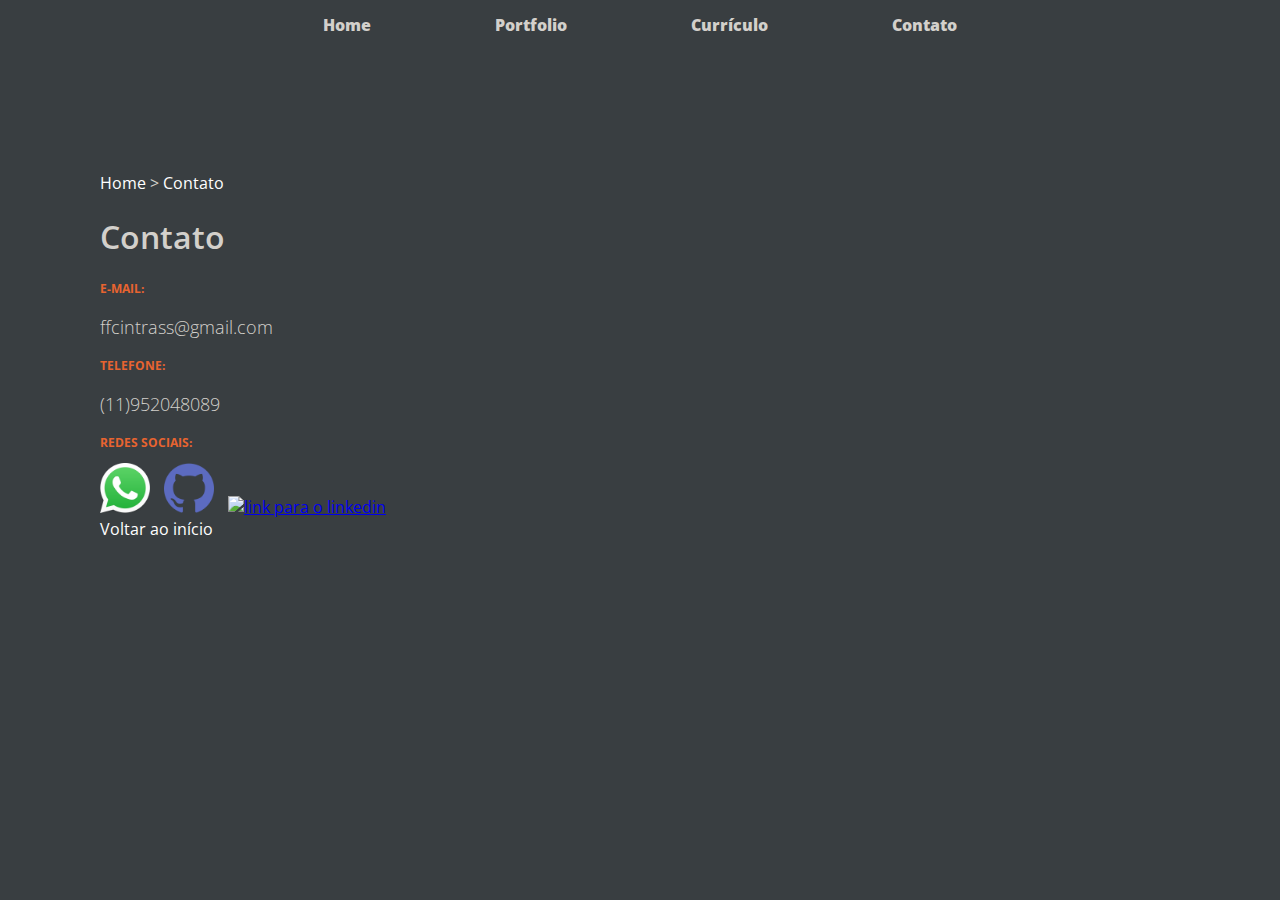
==== contato.html @ fd7e7fc3 "commit" ====
<!DOCTYPE html>

<html>

	<head>
		<title>Contato - Fabricio</title>

		<meta charset="utf-8">
		<link rel="stylesheet" href="style.css">
		<link href="https://fonts.googleapis.com/css?family=Noto+Sans+SC|Open+Sans" rel="stylesheet">

	</head>


	<body>
			<div class="navigation">
				<ul>
					<li><a href="index.html">Home</a></li>
					<li><a href="Portfolio.html">Portfolio</a></li>
					<li><a href="curriculo.html">Currículo</a></li>
					<li><a href="contato.html">Contato</a></li>
				</ul>
			</div>

			<div class="main">
				
				
				<ul class="caminho">
					<li><a href="index.html" class="botao_voltar">Home</a></li>
					<li>></li>
					<li><a href="contato.html" class="botao_voltar">Contato</a></li>
				</ul>

				<h1>Contato</h1>
			

				<h3>E-mail:</h3>
				<p>ffcintrass@gmail.com</p>

				<h3>Telefone:</h3>
				<p>(11)952048089</p>

				<h3>Redes Sociais:</h3>

				<a href="https://wa.me/5511952048089" target="_blank"><img  class="social-img"src="img/whatsapp.png" alt="link para o github"></a>
				<a href="https://github.com/fabricioalvess" target="_blank"><img  class="social-img"src="img/github.png" alt="link para o github"></a>

				<a href="https://www.linkedin.com/in/fabricioalves-fullstack/" target="_blank"><img  class="social-img"src="img/linkedin.png" alt="link para o linkedin"></a>

				<br>
				<a href="index.html" class="botao_voltar">Voltar ao início<a>

			</div>	

			

	</body>

</html>
---- style.css ----
html, body{
	padding: 0;
	margin: 0; 
}
*{
	box-sizing: border-box;
}

body{
	background-color:#393E41;
	font-family: 'Open Sans', sans-serif;
}



.botao_voltar{
	text-decoration: none;
	font-weight: 400;
	color:white ;
	font-size: 16px;
}
a:hover{
	color: #1E2019;
}
.caminho li{
	color: #D3D0CB;
}
.navigation{
	background-color:#393E41;
	color:#191516;

}

.navigation ul{
	margin-top:0;
	list-style: none;
	padding-left: 0;
	text-align: center;
	height: 60px;
}

.navigation li{
	display: inline-block;
	padding-left: 30px;
	padding-right: 30px;
	line-height: 50px;
	font-size: 16px;
	font-weight:800;
	width: auto;
	margin: 0 30px;

}

.navigation a{
	text-decoration: none;
	color:#D3D0CB;
}

.navigation a:hover{
	color:#1E2019;
}
.capa {
	color: white;
}

.capa span{
	color:#e86430;
	display: block;
}

.capa div{
	display: inline-block;
	height: 650px;

}

.profile_pic{
	width: 40%;
	text-align: left;
	padding-left: 300px;
	padding-top: 20px;
}

.profile_pic img{
		width: 280px;
		border-radius: 280px;
		margin-top:100px;
		border: 5px solid #1E2019;
	}
	.profile_pic img:hover{
		width: 281px;
	}
.profile_title{
	vertical-align: top;
	width: 59%;
	}

	.profile_title h1{
		font-size: 60px;
		margin-top: 200px;
		color: #D3D0CB;
		text-transform:uppercase;
		font-weight: 700;
	line-height: 50px;}

	.profile_title h2{
		font-size: 20px;
		color:#D3D0CB;
		font-weight: 400;
		margin-top: -30px;

	}
	

	.profile_title h1 :hover{
		font-size: 62px;
	}


	/*------------------------*/
	.main{
		padding:80px 180px 80px 100px;

	}

	.cv-pic{
		float:left;
		width:250px;
		margin-right: 50px;
		margin-bottom: 50px;
		border-radius: 250px;
	}

	.main h1{
		color: #D3D0CB;
		font-weight: 600;
	}

	.main h2{
		color:white;
		font-weight: 16px;
		text-transform: uppercase;
		font-weight: normal;
		margin-top:40px;
	}

	.main h3{
		font-size: 12px;
		color: #e86430;
		text-transform: uppercase;
	}

	.main p{
		color: #D3D0CB;
		font-weight: 100;
		font-size: 18px;
		line-height: 24px;
		text-align: justify;
	}


	/*----------------*/
	.caminho{
		list-style: none;
		padding-left: 0;
		color:grey;
	}

	.caminho li{
		display: inline-block;
	}

	.social-img{
		width: 50px;
		margin-right: 10px;
	}

	.miniatura{
	 	width: 320px;
		height:320px;
		display: inline-block;
		margin-right: 15px;
		margin-bottom: 15px;
		overflow: hidden;
		background-size: cover;
}
	.miniatura a { text-decoration: none; }

	.blackbox{
	width:100%;
	height: 100%;
	background-color:black;
	opacity: 0;
	padding-top: 100px;
}

	.blackbox:hover{
		opacity: 0.8;

	}

	.blackbox-text{
		text-align: center;
	}
	.blackbox-text h1{
		font-size: 16px;
		color: white;
		text-transform: uppercase;
	}

	.blackbox-text h2{
		
		text-transform: none;
		font-weight: 100;
	}

.foto-trabalho{
width: 100%;
margin-right: 10px 0;
}


@media (max-width: 1000px) 
    
{
	.navigation{
		 margin-bottom: 100px;
	}

    .navigation li{
    	position: relative;
        display: block;
        text-align: center;
        text-decoration: underline;

 }
     .capa div{
        display: block;
        height: auto;
    }
    
    .profile_pic{
    	margin-top: 150px;
        width:100%; 
        
    }
    
    .profile_pic img{
        margin-top: 0;
        max-width: 75%;
    }
        
    .profile_title{
        width:100%;
        text-align: center;
    } 
    
    .profile_title h1{
        margin-top: 30px;
        font-size: 40px;
    }
    
     .profile_title h2{
          margin: 2px 2px 70px 2px;
    }
    
    .main{

    	padding: 20px;
    }
   	.cv-pic{

		width:100%;
		margin-right:0;
		margin-bottom: 50px;
	}

	.cv-pic img{
		max-width:70%;
		

	}
    
    .main h3{
    	clear: left;
    	text-align: center;
    }
    .main h1{
    	text-align: center;
    	
    	


    }
    .main p{
    	padding: 2%;
    	text-align: center;
    }
    .main h2{
    	text-align: center;
    }
    

    
    
    }
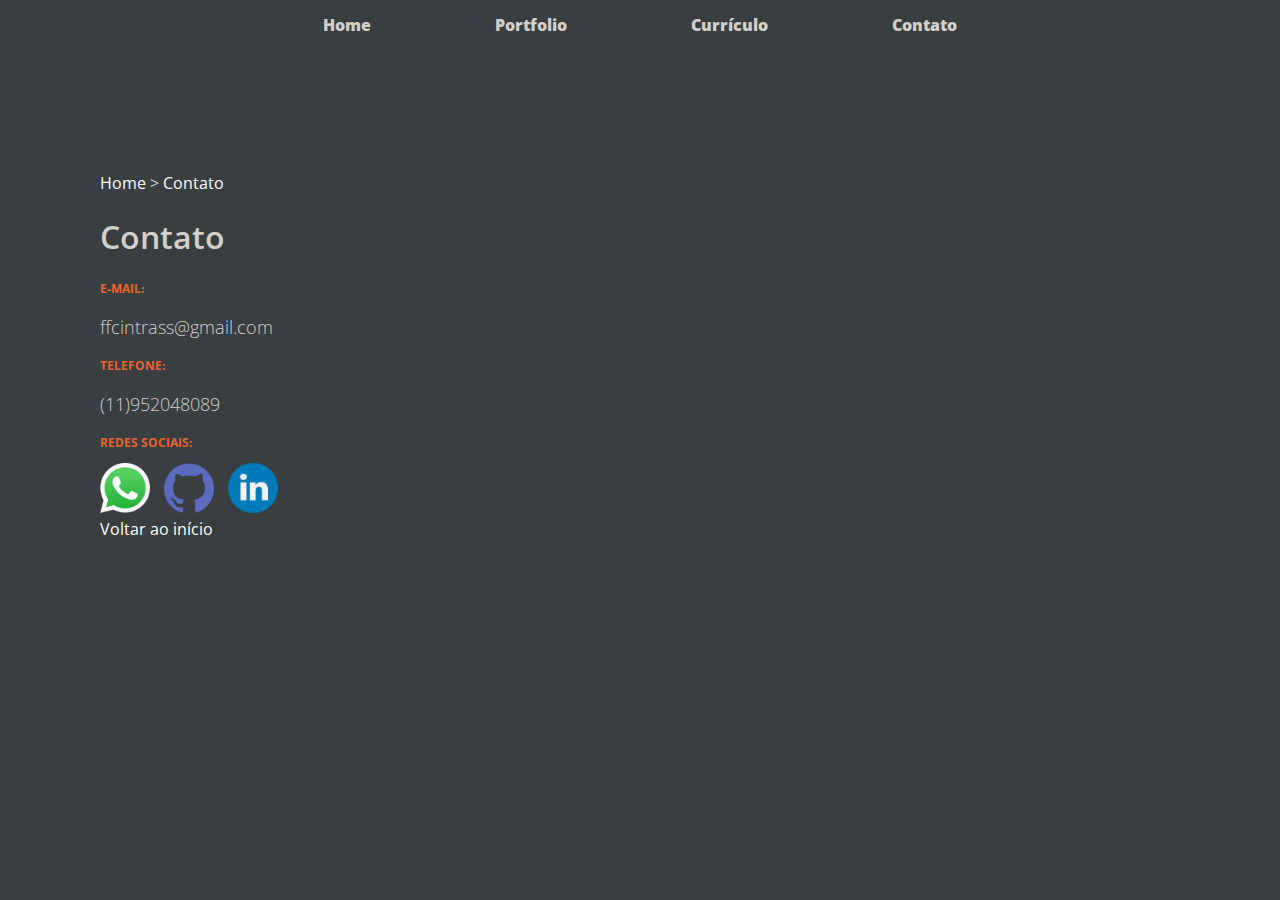
==== commit 24253df0: "Update contato.html" ====
--- a/contato.html
+++ b/contato.html
@@ -45,7 +45,7 @@
 				<a href="https://wa.me/5511952048089" target="_blank"><img  class="social-img"src="img/whatsapp.png" alt="link para o github"></a>
 				<a href="https://github.com/fabricioalvess" target="_blank"><img  class="social-img"src="img/github.png" alt="link para o github"></a>
 
-				<a href="https://www.linkedin.com/in/fabricioalves-fullstack/" target="_blank"><img  class="social-img"src="img/linkedin.png" alt="link para o linkedin"></a>
+				<a href="https://www.linkedin.com/in/fabricioalves-fullstack/" target="_blank"><img  class="social-img"src="img/linkedIn.png" alt="link para o linkedin"></a>
 
 				<br>
 				<a href="index.html" class="botao_voltar">Voltar ao início<a>
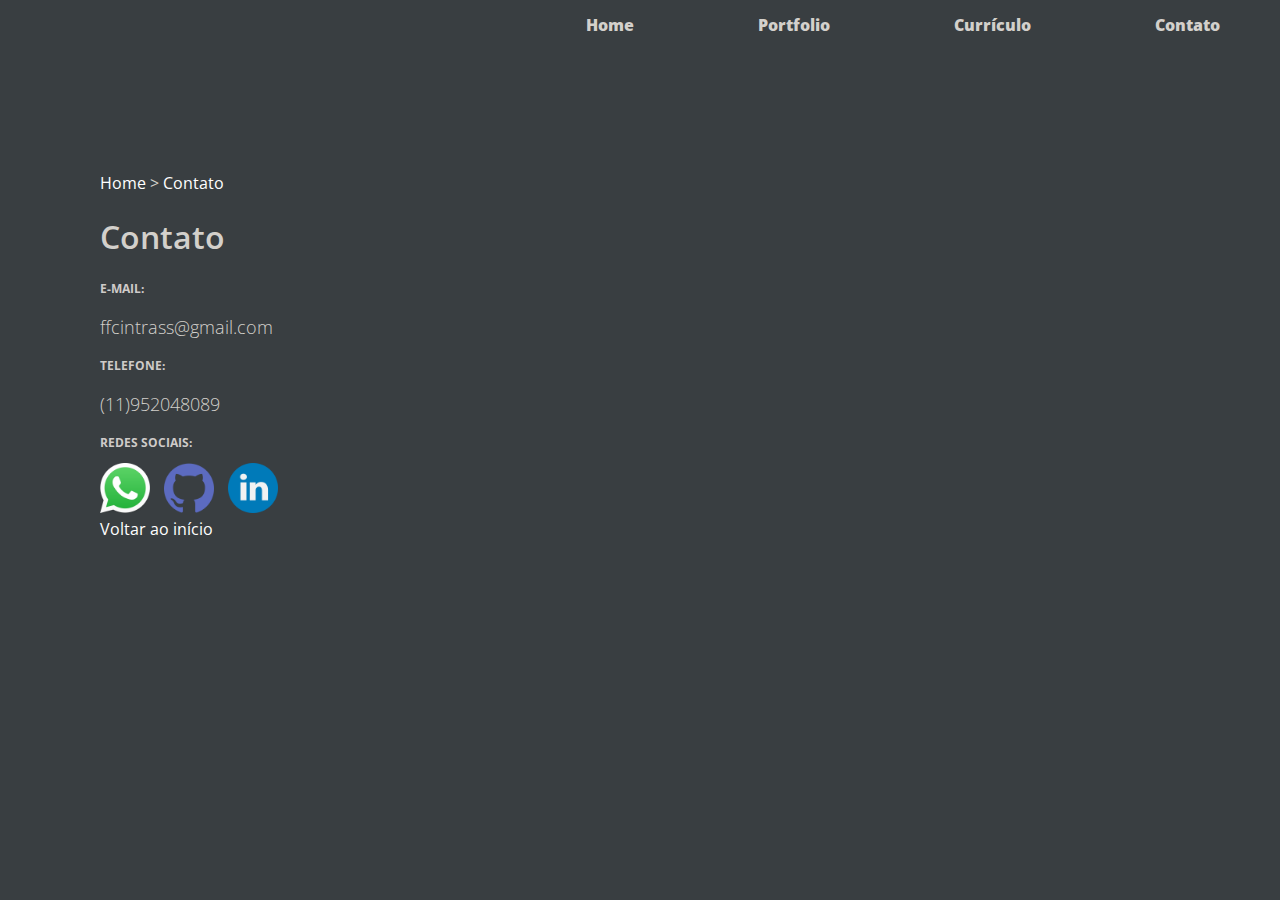
==== commit 4ae3050b: "Refatorando portifolio : pasta css e animação" ====
--- a/contato.html
+++ b/contato.html
@@ -6,7 +6,8 @@
 		<title>Contato - Fabricio</title>
 
 		<meta charset="utf-8">
-		<link rel="stylesheet" href="style.css">
+		<link rel="stylesheet" href="css/style.css">
+		<link rel="stylesheet" href="css/animations.css">
 		<link href="https://fonts.googleapis.com/css?family=Noto+Sans+SC|Open+Sans" rel="stylesheet">
 
 	</head>
@@ -19,6 +20,7 @@
 					<li><a href="Portfolio.html">Portfolio</a></li>
 					<li><a href="curriculo.html">Currículo</a></li>
 					<li><a href="contato.html">Contato</a></li>
+					<li class="threeline-icon">&#9776</li>
 				</ul>
 			</div>
 
@@ -42,10 +44,10 @@
 
 				<h3>Redes Sociais:</h3>
 
-				<a href="https://wa.me/5511952048089" target="_blank"><img  class="social-img"src="img/whatsapp.png" alt="link para o github"></a>
-				<a href="https://github.com/fabricioalvess" target="_blank"><img  class="social-img"src="img/github.png" alt="link para o github"></a>
+				<a href="https://wa.me/5511952048089" target="_blank" class="iwhats"><img  class="social-img"src="img/whatsapp.png" alt="link para o github"></a>
+				<a href="https://github.com/fabricioalvess" target="_blank" class="igit"><img  class="social-img"src="img/github.png" alt="link para o github"></a>
 
-				<a href="https://www.linkedin.com/in/fabricioalves-fullstack/" target="_blank"><img  class="social-img"src="img/linkedIn.png" alt="link para o linkedin"></a>
+				<a href="https://www.linkedin.com/in/fabricioalves-fullstack/" target="_blank" class="ilink"><img  class="social-img"src="img/linkedIn.png" alt="link para o linkedin"></a>
 
 				<br>
 				<a href="index.html" class="botao_voltar">Voltar ao início<a>
--- a/css/style.css
+++ b/css/style.css
@@ -0,0 +1,277 @@
+html, body{
+	padding: 0;
+	margin: 0; 
+}
+*{
+	box-sizing: border-box;
+}
+
+body{
+	background-color:#393E41;
+	font-family: 'Open Sans', sans-serif;
+}
+
+.navigation .threeline-icon {
+	display: none;
+}
+
+.botao_voltar{
+	text-decoration: none;
+	font-weight: 400;
+	color:white ;
+	font-size: 16px;
+}
+a{
+	opacity: 1;
+	transition: 0.5s;
+}
+a:hover{
+	color: #1E2019;
+	transition: 0.5s;
+}
+.caminho li{
+	color: #D3D0CB;
+}
+.navigation{
+	background-color:#393E41;
+	color:#191516;
+
+	animation-name: menu;
+	animation-duration: 2s;
+
+}
+
+.navigation ul{
+	margin-top:0;
+	list-style: none;
+	padding-left: 0;
+	text-align: right;
+	height: 60px;
+}
+
+.navigation li{
+	display: inline-block;
+	padding-left: 30px;
+	padding-right: 30px;
+	line-height: 50px;
+	font-size: 16px;
+	font-weight:800;
+	width: auto;
+	margin: 0 30px;
+
+}
+
+.navigation a{
+	text-decoration: none;
+	color:#D3D0CB;
+}
+
+.navigation a:hover{
+	color:#1E2019;
+}
+.capa {
+	color: white;
+}
+
+.capa span{
+	color:#e86430;
+	display: block;
+}
+
+.capa div{
+	display: inline-block;
+	height: 650px;
+
+}
+
+.profile_pic{
+	width: 40%;
+	text-align: left;
+	padding-left: 300px;
+	padding-top: 20px;
+	
+	animation-name:profile-capa ;
+	animation-duration:2s ;
+	transform: translate();
+}
+
+.profile_pic img{
+		width: 280px;
+		border-radius: 280px;
+		margin-top:100px;
+	}
+
+.profile_title{
+	vertical-align: top;
+	width: 59%;
+
+	animation-name:titulo-capa ;
+	animation-duration:1s ;
+
+	}
+
+	.profile_title h1{
+		font-size: 60px;
+		margin-top: 200px;
+		color: #D3D0CB;
+		text-transform:uppercase;
+		font-weight: 700;
+	line-height: 50px;}
+
+	.profile_title h2{
+		font-size: 20px;
+		color:#D3D0CB;
+		font-weight: 400;
+		margin-top: -30px;
+
+	}
+	
+
+
+	/*------------------------*/
+	.main{
+		padding:80px 180px 80px 100px;
+		animation-name:main ;
+		animation-duration:2s ;
+
+	}
+
+	.cv-pic{
+		float:left;
+		width:250px;
+		margin-right: 50px;
+		margin-bottom: 50px;
+		border-radius: 250px;
+		border: 4px solid black;
+	}
+
+	.main h1{
+		color: #D3D0CB;
+		font-weight: 600;
+	}
+
+	.main h2{
+		color:white;
+		font-weight: 16px;
+		text-transform: uppercase;
+		font-weight: normal;
+		margin-top:40px;
+	}
+
+	.main h3{
+		font-size: 12px;
+		color: #cfcbc9;
+		text-transform: uppercase;
+	}
+
+	.main p{
+		color: #D3D0CB;
+		font-weight: 100;
+		font-size: 18px;
+		line-height: 24px;
+		text-align: justify;
+	}
+
+
+	/*----------------*/
+	.caminho{
+		list-style: none;
+		padding-left: 0;
+		color:grey;
+	}
+
+	.caminho li{
+		display: inline-block;
+	}
+
+	.social-img{
+		width: 50px;
+		margin-right: 10px;
+	}
+
+	.miniatura{
+	 	width: 320px;
+		height:320px;
+		display: inline-block;
+		margin-right: 15px;
+		margin-bottom: 15px;
+		overflow: hidden;
+		background-size: cover;
+}
+	.miniatura a { text-decoration: none; }
+
+	.blackbox{
+	width:100%;
+	height: 100%;
+	background-color:black;
+	opacity: 0;
+	transition: 1s;
+	padding-top: 100px;
+}
+
+	.blackbox:hover{
+		opacity: 0.8;
+		transition: 0.5s;
+	}
+
+	.blackbox-text{
+		text-align: center;
+	}
+	.blackbox-text h1{
+		font-size: 16px;
+		color: white;
+		text-transform: uppercase;
+	}
+
+	.blackbox-text h2{
+		
+		text-transform: none;
+		font-weight: 100;
+	}
+
+.foto-trabalho{
+width: 100%;
+margin-right: 10px 0;
+box-shadow: 5px 5px 10px  rgb(29, 29, 30);
+
+}
+
+
+.iwhats{
+	
+	animation-name:whats ;
+	animation-duration:2s ;
+}
+.igit{
+	
+	animation-name:git ;
+	animation-duration:2s ;
+}
+.ilink{
+	
+	animation-name:link ;
+	animation-duration:2s ;
+}
+    
+    
+    
+    
+    
+    
+    
+    
+    
+    
+    
+    
+    
+    
+    
+    
+    
+    
+    
+    
+    
+    
+
--- a/css/animations.css
+++ b/css/animations.css
@@ -0,0 +1,34 @@
+
+@keyframes profile-capa{
+	0% {opacity: 0;transform: translate(0px, 20px);}
+	100%{opacity: 1; transform: translate(0px, 0px);}
+}
+@keyframes titulo-capa{
+	0% {opacity: 0;transform: translate(0px, -20px);}
+	100%{opacity: 1; transform: translate(0px, 0px);}
+}
+@keyframes menu{
+	0% {opacity: 0;transform: translate(0px, -10px);}
+	50% {opacity: 0;transform: translate(0px, -5px);}
+	100%{opacity: 1; transform: translate(0px, 0px);}
+}
+@keyframes main{
+	0% {opacity: 0;transform: translate(-10px, 0px);}
+	100%{opacity: 1; transform: translate(0px, 0px);}
+}
+@keyframes whats{
+	0% {opacity: 0;transform: translate(-10px, 0px);}
+	30%{opacity: 0;transform: translate(-10px, 0px);}
+	100%{opacity: 1; transform: translate(0px, 0px);}
+}
+@keyframes git{
+	0% {opacity: 0;transform: translate(-10px, 0px);}
+	60% {opacity: 0;transform: translate(-10px, 0px);}
+	100%{opacity: 1; transform: translate(0px, 0px);}
+}
+@keyframes link{
+	0% {opacity: 0;transform: translate(-10px, 0px);}
+	90% {opacity: 0;transform: translate(-10px, 0px);}
+
+	100%{opacity: 1; transform: translate(0px, 0px);}
+}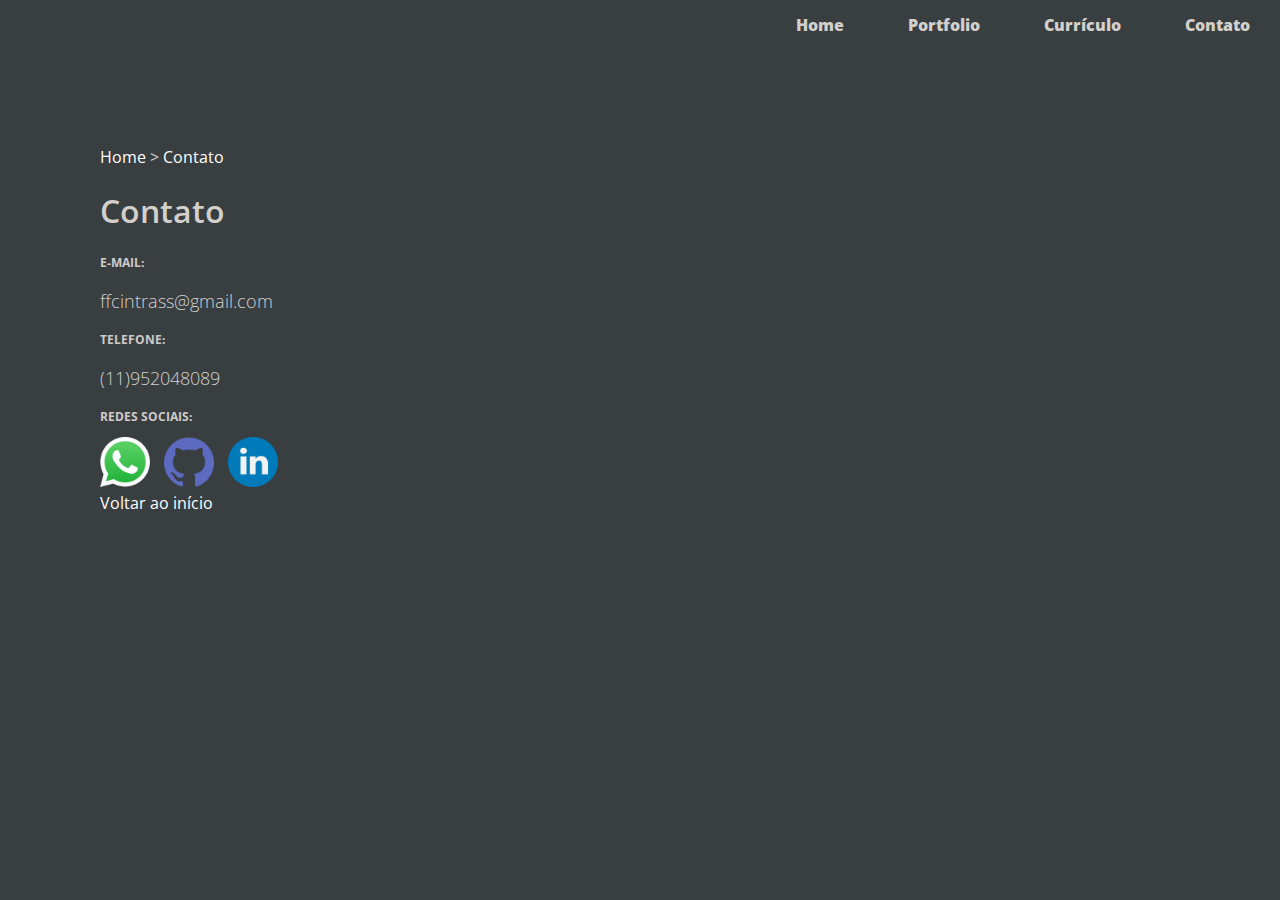
==== commit 177b207b: "index responsivo" ====
--- a/contato.html
+++ b/contato.html
@@ -3,13 +3,12 @@
 <html>
 
 	<head>
-		<title>Contato - Fabricio</title>
-
-		<meta charset="utf-8">
 		<link rel="stylesheet" href="css/style.css">
 		<link rel="stylesheet" href="css/animations.css">
+		<link rel="stylesheet" href="css/responsive.css">
+		<meta charset="utf-8">
 		<link href="https://fonts.googleapis.com/css?family=Noto+Sans+SC|Open+Sans" rel="stylesheet">
-
+		<title>Contato - Fabricio</title>
 	</head>
 
 
--- a/css/style.css
+++ b/css/style.css
@@ -35,6 +35,7 @@
 .navigation{
 	background-color:#393E41;
 	color:#191516;
+	height: 50px;
 
 	animation-name: menu;
 	animation-duration: 2s;
@@ -56,8 +57,7 @@
 	line-height: 50px;
 	font-size: 16px;
 	font-weight:800;
-	width: auto;
-	margin: 0 30px;
+
 
 }
 
@@ -71,6 +71,7 @@
 }
 .capa {
 	color: white;
+	vertical-align: top;
 }
 
 .capa span{
@@ -86,9 +87,8 @@
 
 .profile_pic{
 	width: 40%;
-	text-align: left;
-	padding-left: 300px;
-	padding-top: 20px;
+	text-align: center;
+
 	
 	animation-name:profile-capa ;
 	animation-duration:2s ;
@@ -105,10 +105,15 @@
 	vertical-align: top;
 	width: 59%;
 
-	animation-name:titulo-capa ;
+	
+
+	}
+
+	.profile_title{
+		animation-name:titulo-capa ;
 	animation-duration:1s ;
-
-	}
+	}
+	
 
 	.profile_title h1{
 		font-size: 60px;
@@ -138,9 +143,9 @@
 
 	.cv-pic{
 		float:left;
-		width:250px;
-		margin-right: 50px;
-		margin-bottom: 50px;
+		width:280px;
+		margin-right: 20px;
+		margin-bottom: 20px;
 		border-radius: 250px;
 		border: 4px solid black;
 	}
@@ -252,26 +257,15 @@
 	animation-name:link ;
 	animation-duration:2s ;
 }
-    
-    
-    
-    
-    
-    
-    
-    
-    
-    
-    
-    
-    
-    
-    
-    
-    
-    
-    
-    
-    
-    
-
+ 
+    
+    
+    
+    
+    
+    
+    
+    
+    
+    
+
--- a/css/responsive.css
+++ b/css/responsive.css
@@ -0,0 +1,56 @@
+   
+    
+@media (max-width: 800px){
+
+    .navigation li{
+        display: none;
+    }
+    .navigation .threeline-icon {
+        display: inline-block;
+		color: white;
+		font-size: 20px;
+    }
+	.capa{
+		width: 0 auto;
+	}
+    .capa div{
+        display: block;
+        height: auto;
+		width: 0 auto;
+    }
+    .profile_pic{
+        width: 100%;
+    }
+    
+    .profile-pic img{
+        margin-top: 0;
+		max-width: 80%;
+    }
+ 
+	.profile_title {
+		text-align: center;
+		width: 100%;
+	}
+    .profile_title h1{
+		margin-top: 30px;
+		font-size: 40px;
+		margin-left: 20px;
+		margin-right: 20px;
+	}
+    .profile_title h2{
+		margin-top: 20px;
+		margin-left: 20px;
+		margin-right: 20px;
+	}
+
+}
+    
+    
+    
+    
+    
+    
+    
+    
+    
+    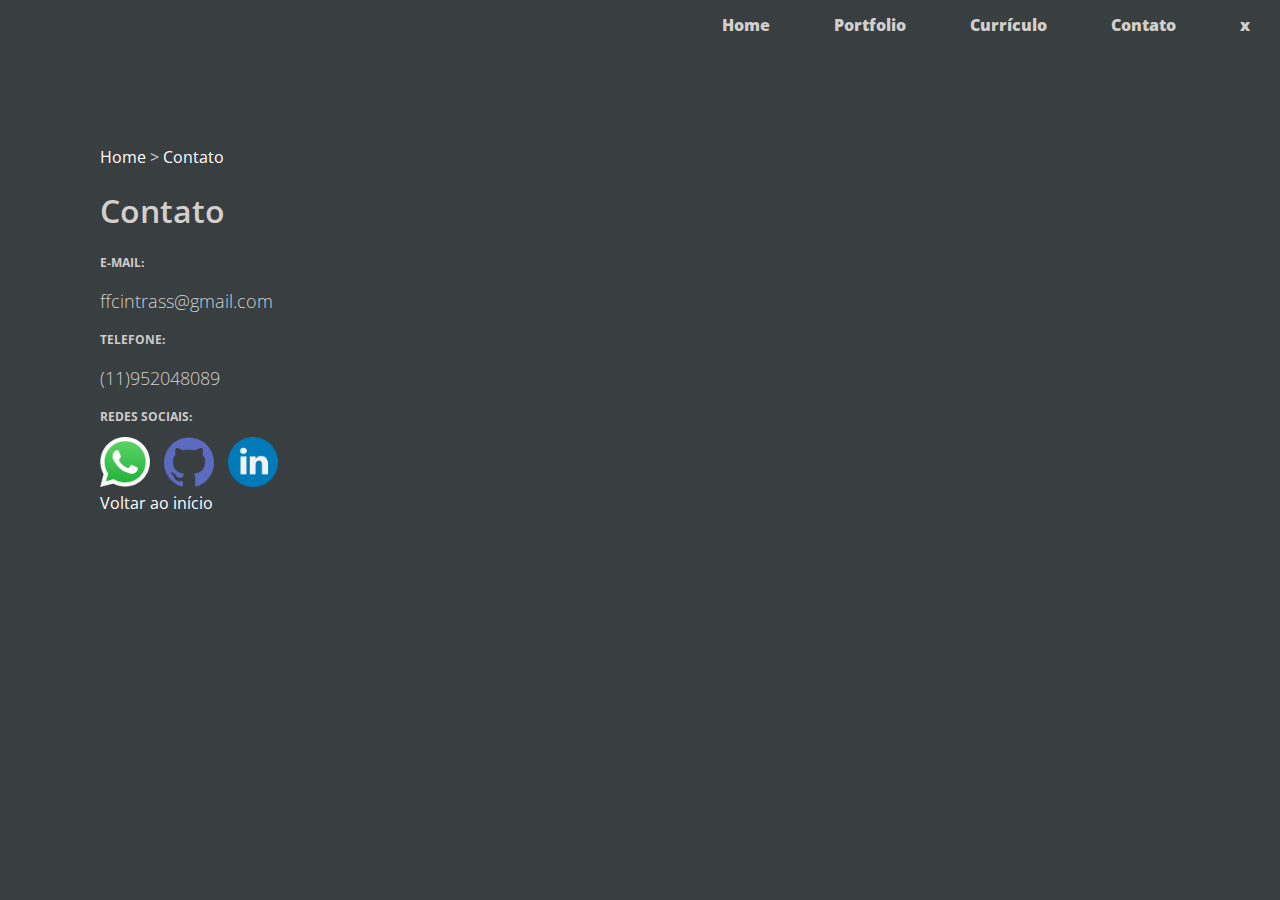
==== commit 1675ab21: "responsividade completa" ====
--- a/contato.html
+++ b/contato.html
@@ -3,6 +3,7 @@
 <html>
 
 	<head>
+		<meta name="viewport" content="width=device-width, initial-scale=1.0">
 		<link rel="stylesheet" href="css/style.css">
 		<link rel="stylesheet" href="css/animations.css">
 		<link rel="stylesheet" href="css/responsive.css">
@@ -20,6 +21,7 @@
 					<li><a href="curriculo.html">Currículo</a></li>
 					<li><a href="contato.html">Contato</a></li>
 					<li class="threeline-icon">&#9776</li>
+					<li class="closedMenu"><a>x</a>  </li>
 				</ul>
 			</div>
 
@@ -53,7 +55,7 @@
 
 			</div>	
 
-			
+			<script src="js/scripts.js"></script>
 
 	</body>
 
--- a/css/responsive.css
+++ b/css/responsive.css
@@ -2,13 +2,55 @@
     
 @media (max-width: 800px){
 
+	.threeline-icon{
+		opacity: 1;
+		transition: 0.5s;
+	}
+	.threeline-icon:hover{
+		opacity: 0;
+		transition: 0.5s;
+	}
+
     .navigation li{
         display: none;
+		margin: 0;
+		height: auto;
+	
     }
+	.navigation{
+		height: auto;
+		margin: 0 auto;
+		padding: 0;
+	}
+	.menuJs ul{
+		margin-top:0;
+		list-style: none;
+		padding: 0 15% 0 15%;
+		text-align: center;
+
+		height: 180px;
+		
+	}
+	.menuJs li{
+		width: 100%;
+		display: block;
+		padding: 0;
+		line-height: 50px;
+		font-size: 16px;
+		font-weight:800;
+	}
+
+
+	
+
+
+
+
     .navigation .threeline-icon {
         display: inline-block;
 		color: white;
-		font-size: 20px;
+		font-size: 30px;
+		color: rgb(255, 255, 255);
     }
 	.capa{
 		width: 0 auto;
@@ -16,20 +58,23 @@
     .capa div{
         display: block;
         height: auto;
-		width: 0 auto;
     }
     .profile_pic{
         width: 100%;
+		height: auto;
+		padding-top: 0px;
     }
     
     .profile-pic img{
         margin-top: 0;
 		max-width: 80%;
+		height: auto;
     }
  
 	.profile_title {
 		text-align: center;
 		width: 100%;
+		height: auto;
 	}
     .profile_title h1{
 		margin-top: 30px;
@@ -37,11 +82,47 @@
 		margin-left: 20px;
 		margin-right: 20px;
 	}
-    .profile_title h2{
+    .profile_title h2{ 
 		margin-top: 20px;
 		margin-left: 20px;
 		margin-right: 20px;
 	}
+
+	.main{
+		padding: 10% 5% 40px 5%;
+		width: 100%;
+	}
+	.main p{
+		text-align: left;
+		line-height: 30px;
+	}
+	.caminho li{
+		font-size: 16px;
+	}
+	.cv-pic{
+		float:none;
+		max-width:100%;
+		margin-right: 0px;
+		margin: auto;
+		margin-bottom: 0px;
+		border-radius: 250px;
+		border: 4px solid rgba(0, 0, 0, 0.629);
+	}
+	.miniatura{
+		width: 100%;
+		max-width: 100%;
+	   height:320px;
+	   display: inline-block;
+	   margin-right: 0px;
+	   margin-bottom: 20px;
+	   overflow: hidden;
+	   background-size: cover;
+}
+.blackbox{
+	opacity: 0.8
+}
+
+
 
 }
     
